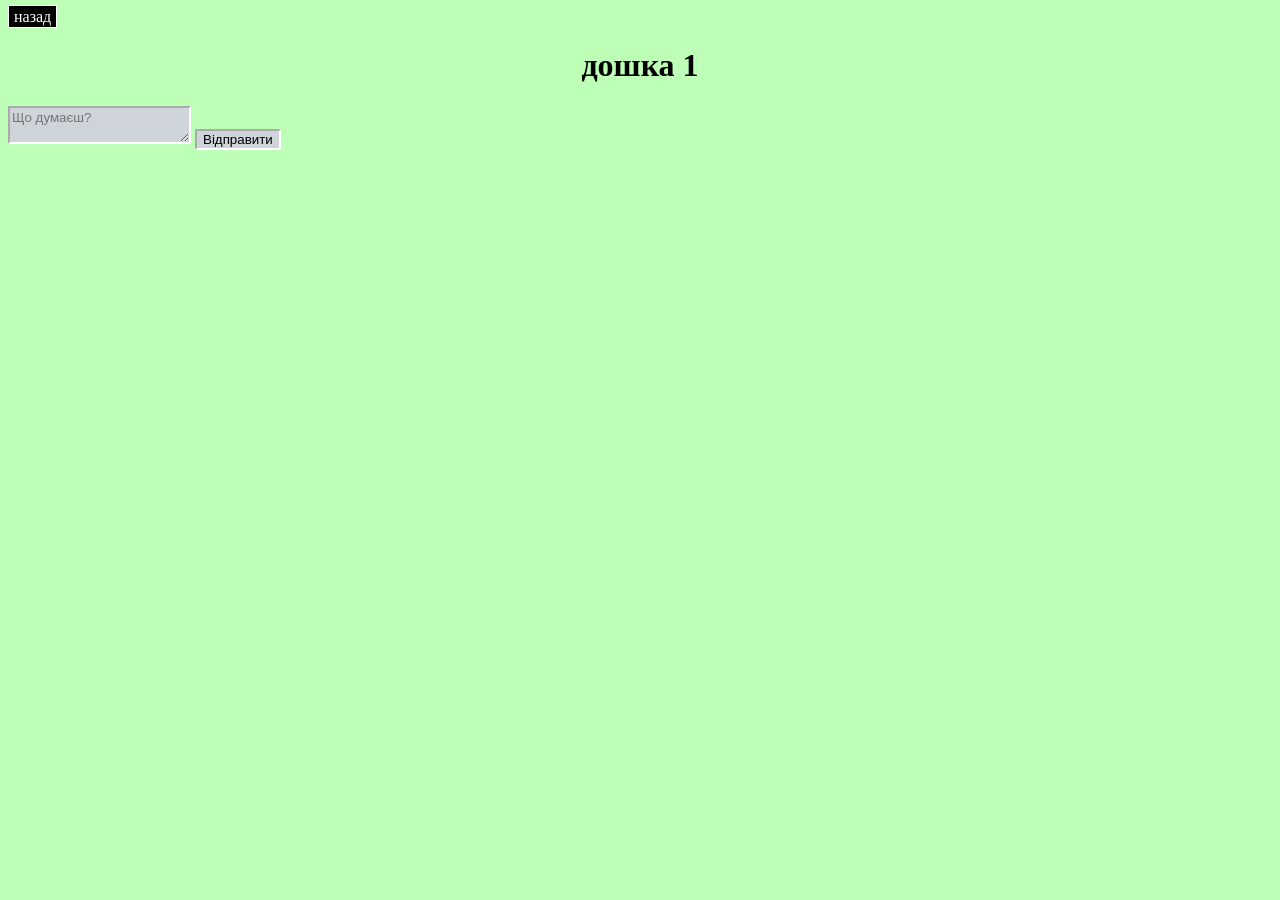
==== index2.html @ e9173b10 "Add files via upload" ====
<!DOCTYPE html>
<html lang="en">
<head>
    <meta charset="UTF-8">
    <meta name="viewport" content="width=device-width, initial-scale=1.0">
    <link rel="stylesheet" href="styly.css">
    <title>Document</title>
</head>
<body>

    <div>
        <a class="back" href="index.html">назад</a>
    <h1 class="zagolog"> дошка 1   </h1>
</div>

<div class="post-form">
    <textarea id="postText" placeholder="Що думаєш?"></textarea>
    <button onclick="addPost()">Відправити</button>
</div>

<div id="postsContainer"></div>

<script>
function addPost() {
    const text = document.getElementById('postText').value;
    if(!text) return;

    const container = document.getElementById('postsContainer');
    const post = document.createElement('div');
    post.style.border = "1px solid black";
    post.style.margin = "10px 0";
    post.style.padding = "5px";
    post.innerHTML = `<strong>Анонім:</strong> <p>${text}</p>`;
    
    container.prepend(post);
    document.getElementById('postText').value = "";
}
</script>
    
    
</body>
</html>
---- styly.css ----
body {
    background-color: rgb(189, 255, 183);
}

.back {
    background-color: rgb(0, 0, 0);
    color: rgb(255, 255, 255);
}
.zagologg {
    text-align: center;
    color: rgb(0, 0, 0);
    font-size: 50px;
}

.zagolog {
    text-align: center;
}

.register {
    text-align: center;
    color: rgb(0, 0, 0);
    font-size: 40px;
}

/* Додай це до styly.css */
input, button, textarea {
    border: 2px inset #fff;
    background-color: #ced4da;
    font-family: "MS Sans Serif", "Arial", sans-serif;
}

button:active {
    border: 2px outset #fff;
}

.back {
    text-decoration: none;
    padding: 2px 5px;
    border: 1px solid white;
}
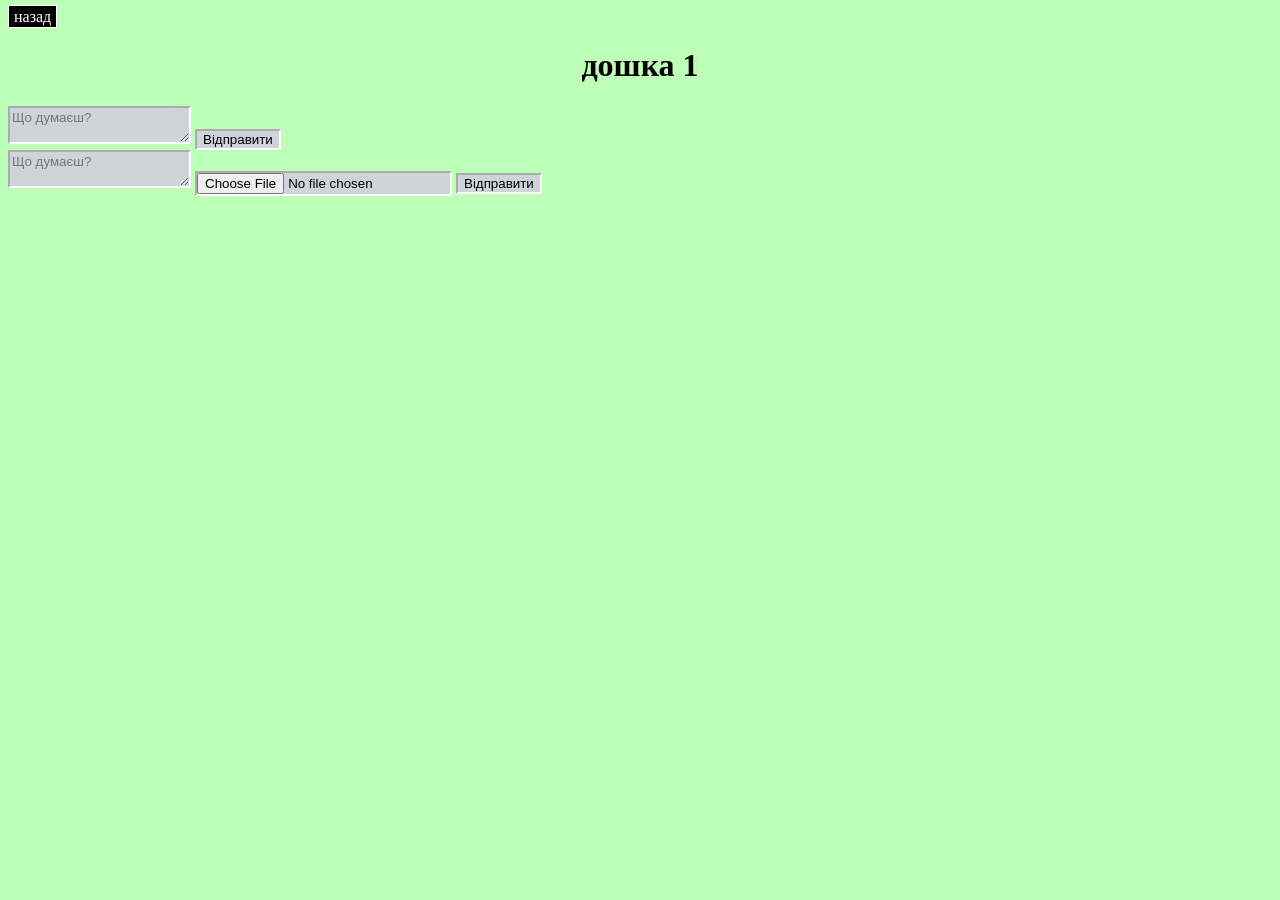
==== commit 6fcb83a8: "Add files via upload" ====
--- a/index2.html
+++ b/index2.html
@@ -20,20 +20,46 @@
 
 <div id="postsContainer"></div>
 
+<div class="post-form">
+    <textarea id="postText" placeholder="Що думаєш?"></textarea>
+    <input type="file" id="postImage" accept="image/*"> 
+    <button onclick="addPost()">Відправити</button>
+</div>
+
+<div id="postsContainer"></div>
+
 <script>
 function addPost() {
     const text = document.getElementById('postText').value;
-    if(!text) return;
+    const imageInput = document.getElementById('postImage');
+    const container = document.getElementById('postsContainer');
+    
+    // 1. Логіка автора: перевіряємо, чи є логін у пам'яті
+    const savedUser = localStorage.getItem('user_login');
+    const author = savedUser ? savedUser : "Анонім";
 
-    const container = document.getElementById('postsContainer');
+    if(!text && !imageInput.files[0]) return;
+
     const post = document.createElement('div');
     post.style.border = "1px solid black";
     post.style.margin = "10px 0";
-    post.style.padding = "5px";
-    post.innerHTML = `<strong>Анонім:</strong> <p>${text}</p>`;
+    post.style.padding = "10px";
+    post.style.backgroundColor = "#f0f0f0";
+
+    // 2. Логіка медіа: створюємо URL для картинки, якщо вона обрана
+    let imageHtml = "";
+    if (imageInput.files[0]) {
+        const imageUrl = URL.createObjectURL(imageInput.files[0]);
+        imageHtml = `<br><img src="${imageUrl}" style="max-width: 300px; display: block; margin-top: 5px;">`;
+    }
+
+    post.innerHTML = `<strong>${author}:</strong> <p>${text}</p>${imageHtml}`;
     
     container.prepend(post);
+
+    // Очищення полів
     document.getElementById('postText').value = "";
+    imageInput.value = "";
 }
 </script>
     
--- a/styly.css
+++ b/styly.css
@@ -6,6 +6,21 @@
     background-color: rgb(0, 0, 0);
     color: rgb(255, 255, 255);
 }
+
+.container {
+  display: flex;
+  justify-content: center; /* Центрує по горизонталі */
+  align-items: flex-start; /* Розміщує зверху */
+  padding-top: 20px;       /* Відступ від краю, якщо треба */
+  width: 100%;
+}
+
+.centered-img {
+  max-width: 300px; /* Зменшує ширину, зберігаючи пропорції */
+  height: auto;     /* Автоматична висота для збереження пропорцій */
+}
+
+
 .zagologg {
     text-align: center;
     color: rgb(0, 0, 0);
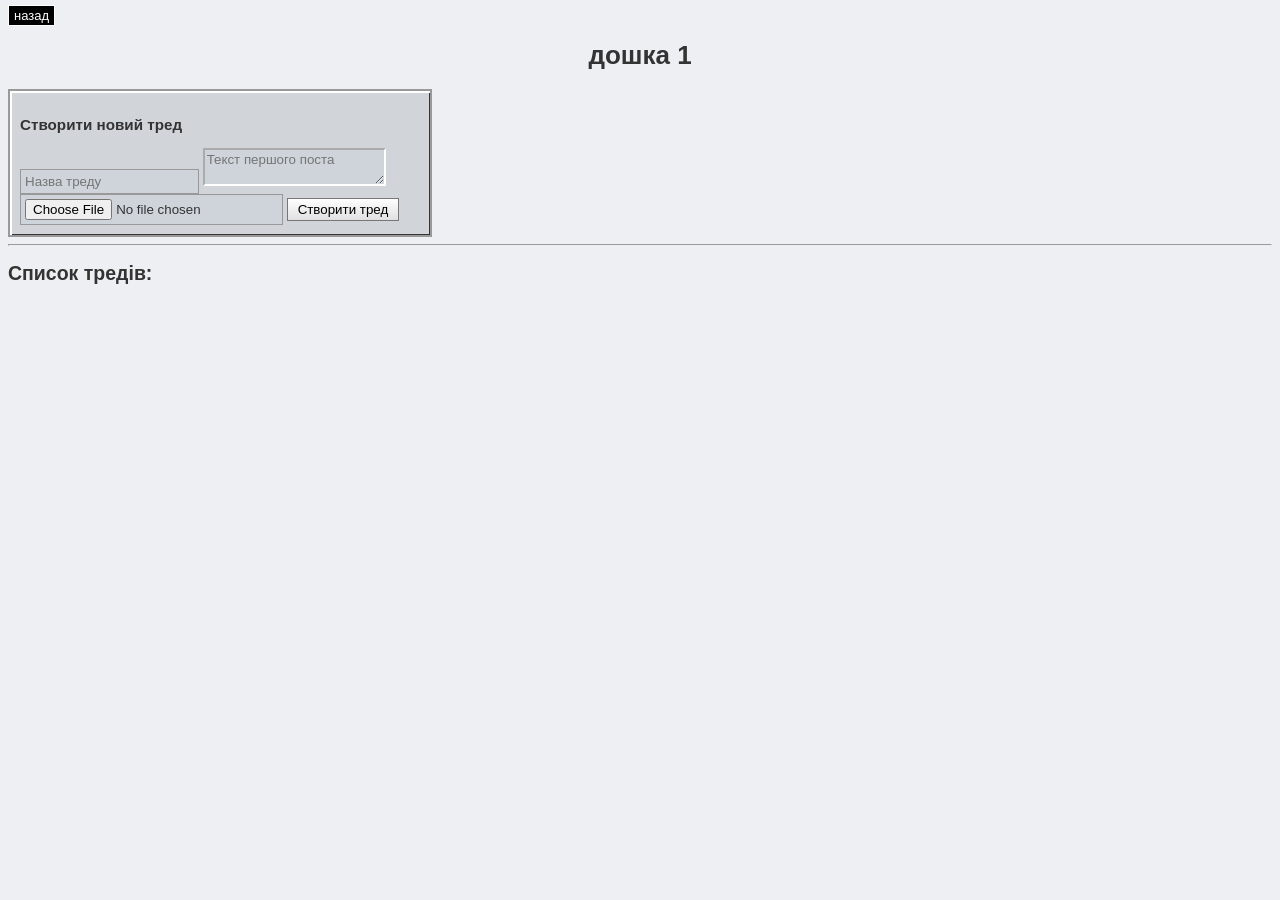
==== commit 749b606b: "Add files via upload" ====
--- a/index2.html
+++ b/index2.html
@@ -4,64 +4,232 @@
     <meta charset="UTF-8">
     <meta name="viewport" content="width=device-width, initial-scale=1.0">
     <link rel="stylesheet" href="styly.css">
-    <title>Document</title>
+    <title>дошка 1</title>
 </head>
 <body>
 
+<body>
     <div>
         <a class="back" href="index.html">назад</a>
-    <h1 class="zagolog"> дошка 1   </h1>
-</div>
-
-<div class="post-form">
-    <textarea id="postText" placeholder="Що думаєш?"></textarea>
-    <button onclick="addPost()">Відправити</button>
-</div>
-
-<div id="postsContainer"></div>
-
-<div class="post-form">
-    <textarea id="postText" placeholder="Що думаєш?"></textarea>
-    <input type="file" id="postImage" accept="image/*"> 
-    <button onclick="addPost()">Відправити</button>
-</div>
-
-<div id="postsContainer"></div>
+        <h1 class="zagolog" id="boardTitle">дошка 1</h1>
+    </div>
+
+    <button id="backToThreads" style="display:none;" onclick="showThreadList()">← Назад до тредів</button>
+
+    <div id="threadForm" class="post-form">
+        <h3>Створити новий тред</h3>
+        <input type="text" id="threadTitle" placeholder="Назва треду">
+        <textarea id="threadText" placeholder="Текст першого поста"></textarea>
+        <input type="file" id="threadImage" accept="image/*">
+        <button onclick="createThread()">Створити тред</button>
+    </div>
+
+    <div id="replyForm" class="post-form" style="display:none;">
+        <h3>Відповісти у тред</h3>
+        <textarea id="replyText" placeholder="Ваша відповідь"></textarea>
+        <input type="file" id="replyImage" accept="image/*">
+        <button onclick="addReply()">Відправити</button>
+    </div>
+
+    <hr>
+
+    <div id="mainContent"></div>
 
 <script>
-function addPost() {
-    const text = document.getElementById('postText').value;
-    const imageInput = document.getElementById('postImage');
-    const container = document.getElementById('postsContainer');
-    
-    // 1. Логіка автора: перевіряємо, чи є логін у пам'яті
-    const savedUser = localStorage.getItem('user_login');
-    const author = savedUser ? savedUser : "Анонім";
-
-    if(!text && !imageInput.files[0]) return;
-
-    const post = document.createElement('div');
-    post.style.border = "1px solid black";
-    post.style.margin = "10px 0";
-    post.style.padding = "10px";
-    post.style.backgroundColor = "#f0f0f0";
-
-    // 2. Логіка медіа: створюємо URL для картинки, якщо вона обрана
-    let imageHtml = "";
-    if (imageInput.files[0]) {
-        const imageUrl = URL.createObjectURL(imageInput.files[0]);
-        imageHtml = `<br><img src="${imageUrl}" style="max-width: 300px; display: block; margin-top: 5px;">`;
-    }
-
-    post.innerHTML = `<strong>${author}:</strong> <p>${text}</p>${imageHtml}`;
-    
-    container.prepend(post);
-
-    // Очищення полів
-    document.getElementById('postText').value = "";
+    let threads = JSON.parse(localStorage.getItem('board_1_threads')) || [];
+    let currentThreadId = null;
+
+    window.onload = () => {
+        renderThreads();
+    };
+
+    function createThread() {
+        const title = document.getElementById('threadTitle').value;
+        const text = document.getElementById('threadText').value;
+        const imageInput = document.getElementById('threadImage');
+        const user = localStorage.getItem('user_login') || "Анонім";
+
+        if (!title || !text) return alert("Заповни назву та текст!");
+
+        const newThread = {
+            id: Date.now(),
+            title: title,
+            author: user,
+            content: text,
+            image: imageInput.files[0] ? URL.createObjectURL(imageInput.files[0]) : null,
+            replies: []
+        };
+
+        threads.push(newThread);
+        saveAndRender();
+
+        document.getElementById('threadTitle').value = "";
+        document.getElementById('threadText').value = "";
+        imageInput.value = "";
+    }
+
+    // Нова допоміжна функція для збереження
+function saveAndRender() {
+    localStorage.setItem('board_1_threads', JSON.stringify(threads)); // Тут теж board_1
+    if (currentThreadId) {
+        renderCurrentThread();
+    } else {
+        renderThreads();
+    }
+}
+
+    function renderThreads() {
+        const container = document.getElementById('mainContent');
+        const currentUser = localStorage.getItem('user_nickname');
+        container.innerHTML = "<h2>Список тредів:</h2>";
+
+        threads.forEach(t => {
+            const threadPreview = document.createElement('div');
+            threadPreview.className = "thread-card";
+            threadPreview.style = "border: 2px solid black; padding: 10px; margin-bottom: 10px; background: #e0ffe0; position: relative;";
+            
+            // Кнопка видалення для власника треду
+            let deleteBtn = (t.author === currentUser && currentUser !== null) 
+                ? `<button onclick="deleteThread(${t.id}, event)" style="position: absolute; right: 10px; top: 10px; background: red; color: white;">Видалити</button>` 
+                : "";
+
+            threadPreview.innerHTML = `
+                ${deleteBtn}
+                <div onclick="openThread(${t.id})">
+                    <strong>#${t.id} [${t.author}]</strong>
+                    <h4>${t.title}</h4>
+                    <p>${t.content.substring(0, 50)}...</p>
+                    <small>Відповідей: ${t.replies.length}</small>
+                </div>
+            `;
+            container.appendChild(threadPreview);
+        });
+    }
+
+    // Видалення всього треду
+    function deleteThread(id, event) {
+        event.stopPropagation(); // Щоб не відкривався тред при кліку на кнопку
+        if(confirm("Видалити цей тред?")) {
+            threads = threads.filter(t => t.id !== id);
+            saveAndRender();
+        }
+    }
+
+    function openThread(id) {
+        currentThreadId = id;
+        const thread = threads.find(t => t.id === id);
+        document.getElementById('threadForm').style.display = "none";
+        document.getElementById('replyForm').style.display = "block";
+        document.getElementById('backToThreads').style.display = "block";
+        document.getElementById('boardTitle').innerText = "Тред: " + thread.title;
+        renderCurrentThread();
+    }
+
+function renderCurrentThread() {
+        const thread = threads.find(t => t.id === currentThreadId);
+        if (!thread) return showThreadList();
+        
+        const container = document.getElementById('mainContent');
+        // Отримуємо актуальний нік для перевірки прав на видалення
+        const currentUser = localStorage.getItem('user_nickname');
+        container.innerHTML = "";
+
+        // ОП-пост
+        const opPost = document.createElement('div');
+        opPost.style = "border: 3px solid green; padding: 15px; background: #fff; margin-bottom: 10px;";
+        let imgHtml = thread.image ? `<br><img src="${thread.image}" style="max-width:200px;">` : "";
+        opPost.innerHTML = `
+            <strong style="cursor:pointer; color: blue;" onclick="prepareReply('${thread.author}')">ОП (${thread.author}):</strong>
+            <p>${thread.content}</p>${imgHtml}
+        `;
+        container.appendChild(opPost);
+
+        // Відповіді
+        const repliesDiv = document.createElement('div');
+        repliesDiv.style.marginLeft = "30px";
+        
+        thread.replies.forEach((r, index) => {
+            const rDiv = document.createElement('div');
+            rDiv.style = "border: 1px solid gray; padding: 10px; margin-top: 5px; background: #f9f9f9; position: relative;";
+            
+            // Кнопка видалення відповіді (якщо нік збігається)
+            let delReplyBtn = (r.author === currentUser && currentUser !== null)
+                ? `<button onclick="deleteReply(${index})" style="float: right; background: pink; border: 1px solid red; font-size: 10px;">видалити</button>`
+                : "";
+
+            let rImgHtml = r.image ? `<br><img src="${r.image}" style="max-width:150px;">` : "";
+            let replyToInfo = r.replyTo ? `<span style="color: gray; font-size: 0.8em;"> >> ${r.replyTo}</span>` : "";
+            
+            // --- Твій доданий блок для аватарок ---
+            const avatarTag = r.avatar ? `<img src="${r.avatar}" style="width:30px; height:30px; border-radius:50%; vertical-align:middle; margin-right:5px;">` : "";
+            // --------------------------------------
+
+            rDiv.innerHTML = `
+                ${delReplyBtn}
+                <div class="reply-header">
+                    ${avatarTag}
+                    <strong style="cursor:pointer; color: blue;" onclick="prepareReply('${r.author}')">${r.author}${replyToInfo}:</strong> 
+                </div>
+                <p style="margin: 5px 0;">${r.content}</p>
+                ${rImgHtml}
+            `;
+            repliesDiv.appendChild(rDiv);
+        });
+        container.appendChild(repliesDiv);
+    }
+
+    // Видалення відповіді за індексом
+    function deleteReply(index) {
+        if(confirm("Видалити твій коментар?")) {
+            const thread = threads.find(t => t.id === currentThreadId);
+            thread.replies.splice(index, 1); // Видаляємо 1 елемент з масиву
+            saveAndRender();
+        }
+    }
+
+    function addReply() {
+    const text = document.getElementById('replyText').value;
+    const imageInput = document.getElementById('replyImage');
+    
+    // ВИПРАВЛЕННЯ: беремо новий ключ 'user_nickname' 
+    // і додаємо підтримку аватарок
+    const user = localStorage.getItem('user_nickname') || "Анонім";
+    const avatar = localStorage.getItem('user_avatar') || null;
+
+    if (!text) return;
+
+    let replyTo = text.startsWith('@') ? text.split(' ')[0].replace('@', '') : null;
+    const thread = threads.find(t => t.id === currentThreadId);
+    
+    thread.replies.push({
+        author: user,
+        avatar: avatar, // зберігаємо аватарку в об'єкт відповіді
+        content: text,
+        replyTo: replyTo,
+        image: imageInput.files[0] ? URL.createObjectURL(imageInput.files[0]) : null
+    });
+
+    saveAndRender();
+    document.getElementById('replyText').value = "";
     imageInput.value = "";
-}
+    }
+
+    function prepareReply(author) {
+        const input = document.getElementById('replyText');
+        input.value = `@${author} ` + input.value;
+        input.focus();
+    }
+
+    function showThreadList() {
+        currentThreadId = null;
+        document.getElementById('threadForm').style.display = "block";
+        document.getElementById('replyForm').style.display = "none";
+        document.getElementById('backToThreads').style.display = "none";
+        document.getElementById('boardTitle').innerText = "дошка 1";
+        renderThreads();
+    }
 </script>
+</body>
     
     
 </body>
--- a/styly.css
+++ b/styly.css
@@ -1,5 +1,8 @@
 body {
-    background-color: rgb(189, 255, 183);
+    background-color: #eeeff2; /* Світло-сірий або колір паперу */
+    font-family: "Tahoma", "Verdana", "Arial", sans-serif;
+    font-size: 13px;
+    color: #333
 }
 
 .back {
@@ -52,4 +55,74 @@
     text-decoration: none;
     padding: 2px 5px;
     border: 1px solid white;
-}+}
+
+.post-avatar {
+    width: 45px;
+    height: 45px;
+    border-radius: 3px;
+    border: 1px solid #000;
+    background-color: #eee;
+}
+
+.statistik {
+    display: block;
+    margin: 20px auto;
+    max-width: 100%;
+    height: auto;
+}
+.board {
+    
+    display: inline-block;
+    margin: 30px;
+    padding: 40px 20px;
+
+    font-size: 25px;
+    
+     
+}
+
+.vhid {
+    font-size: 30px;
+}
+
+
+button {
+    border-radius: 0;
+    border: 1px solid #777;
+    background: linear-gradient(to bottom, #fff 0%, #e0e0e0 100%);
+    cursor: pointer;
+    padding: 3px 10px;
+}
+
+/* Поля вводу з чіткими внутрішніми тінями */
+input[type="text"], input[type="file"] {
+    border: 1px solid #999;
+    border-radius: 0;
+    padding: 4px;
+}
+
+/* Секція налаштувань профілю як "вікно" */
+.post-form {
+    border: 2px solid #999;
+    background-color: #d1d5da;
+    padding: 10px;
+    box-shadow: 2px 2px 0px #fff inset, -1px -1px 0px #333 inset;
+    max-width: 400px;
+}
+
+/* Дошки (посилання) робимо синіми з підкресленням при наведенні */
+.board {
+    color: #0000ee;
+    text-decoration: none;
+    font-weight: bold;
+    padding: 5px;
+    border: 1px solid transparent;
+}
+
+.board:hover {
+    text-decoration: underline;
+    background-color: #fff;
+    border: 1px solid #ccc;
+}
+
